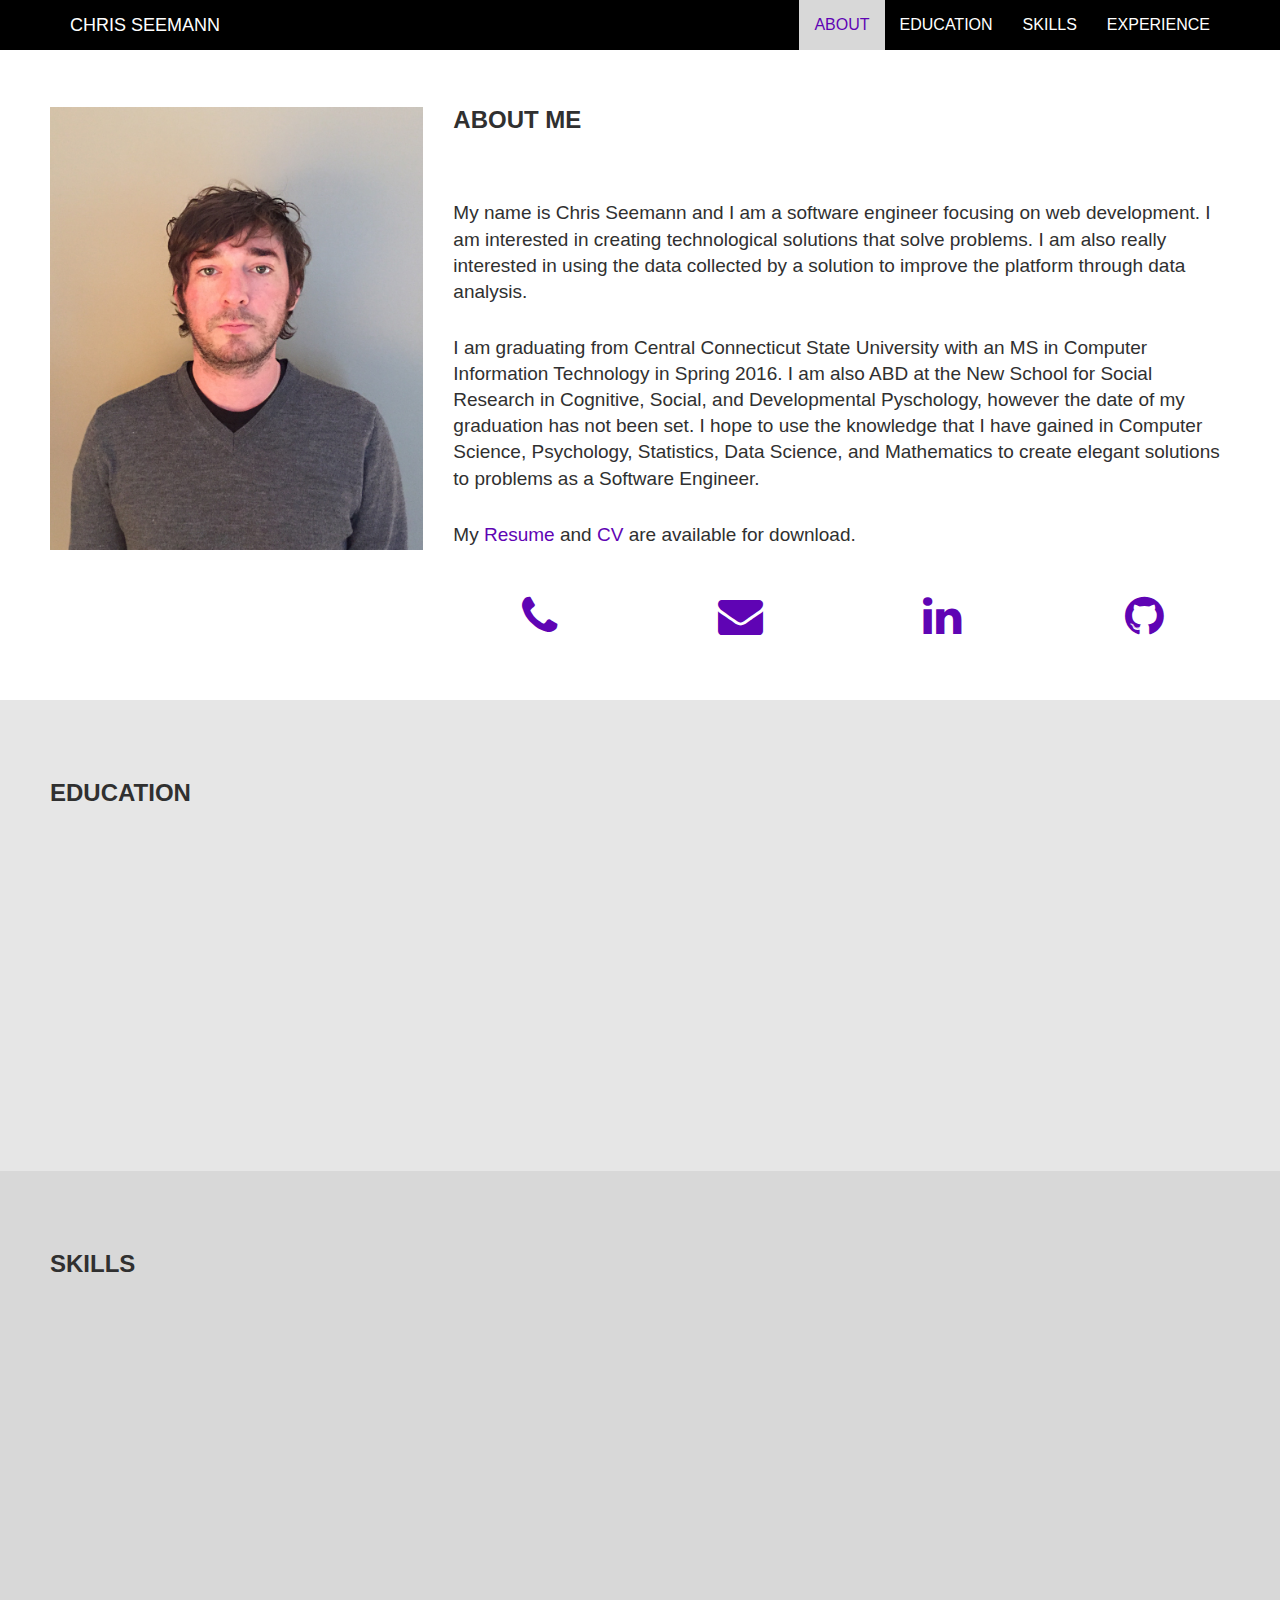
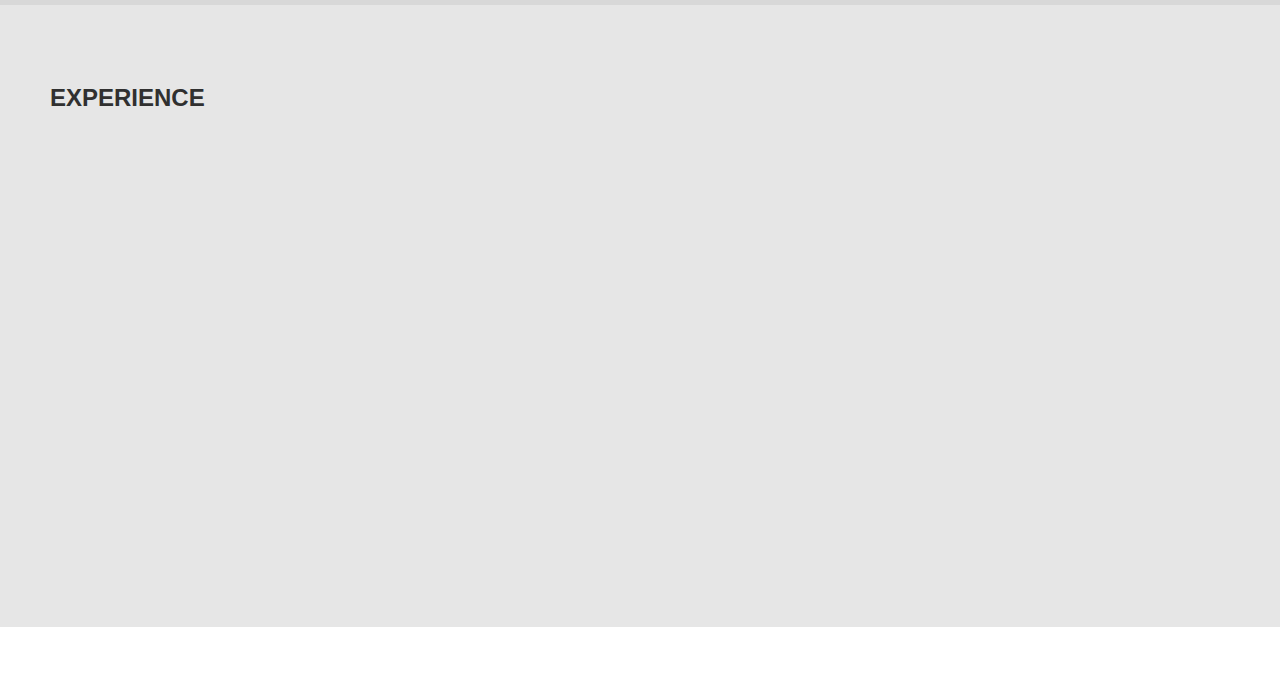
==== index.html @ 117bb518 "transfering to get gh-pages" ====
<!DOCTYPE html>
<html lang="en"><head>
<meta http-equiv="Content-Type" content="text/html; charset=UTF-8">
<meta charset="utf-8">
<meta http-equiv="X-UA-Compatible" content="IE=edge">
<meta name="viewport" content="width=device-width, initial-scale=1">

<!-- The above 3 meta tags *must* come first in the head; any other head content must come *after* these tags -->
<meta name="description" content="Personal Home Page">
<meta name="author" content="Chris Seemann">

<title>CHRIS SEEMANN - RESUME</title>

<!-- Bootstrap core CSS -->
<link href="./css/bootstrap.min.css" rel="stylesheet">
<script src="https://ajax.googleapis.com/ajax/libs/jquery/1.12.0/jquery.min.js"></script>
<script src="http://maxcdn.bootstrapcdn.com/bootstrap/3.3.6/js/bootstrap.min.js"></script>

<!-- Custom styles for this template -->
<link rel="stylesheet" href="./css/style.css">
<link rel="stylesheet" href="https://maxcdn.bootstrapcdn.com/font-awesome/4.5.0/css/font-awesome.min.css">

</head>


<body id="resume" data-spy="scroll" data-target=".navbar" data-offset="60">

  <nav class="navbar navbar-default navbar-fixed-top">
    <div class="container">
      <div class="navbar-header">
        <button type="button" class="navbar-toggle" data-toggle="collapse" data-target="#myNavbar">
          <span class="icon-bar"></span>
          <span class="icon-bar"></span>
          <span class="icon-bar"></span>                        
        </button>
        <a class="navbar-brand" href="#resume">CHRIS SEEMANN</a>
      </div>
      <div class="collapse navbar-collapse" id="myNavbar">
        <ul class="nav navbar-nav navbar-right">
          <li><a href="#about">ABOUT</a></li>
          <li><a href="#education">EDUCATION</a></li>
          <li><a href="#skills">SKILLS</a></li>
          <li><a href="#experience">EXPERIENCE</a></li>
        </ul>
      </div>
    </div>
  </nav>

  <div id="about" class="container-fluid">
    <br>
    <div class="row">
      <div class="col-sm-4">
        <img src="./images/chrisphoto.jpg" class="img-responsive center-block" alt="Chris Seemann Photo">
      </div>
      <div class="col-sm-8">
        <h2>About Me</h2><br>
        <h4>My name is Chris Seemann and I am a software engineer focusing on web development.  I am interested in creating technological solutions that solve problems.  I am also really interested in using the data collected by a solution to improve the platform through data analysis.</h4>  
        <h4>I am graduating from Central Connecticut State University with an MS in Computer Information Technology in Spring 2016.  I am also ABD at the New School for Social Research in Cognitive, Social, and Developmental Pyschology, however the date of my graduation has not been set.  I hope to use the knowledge that I have gained in Computer Science, Psychology, Statistics, Data Science, and Mathematics to create elegant solutions to problems as a Software Engineer.</h4>
        <h4>My <a href="./documents/Chris-Seemann-Resume.pdf">Resume</a> and <a href="./documents/CSeemann-CV.pdf">CV</a> are available for download.</h4>
     <div class="row">
       <div class="col-sm-3">
        <a class="icon-link text-center" href="tel:1-646-574-7824"><i class="fa fa-phone fa-3x"></i></a>
      </div>
      <div class="col-sm-3">
        <a class="icon-link text-center" href="mailto:chris.seemann@gmail.com"><i class="fa fa-envelope fa-3x"></i></a>
      </div>
      <div class="col-sm-3">
        <a class="icon-link text-center" href="http://www.linkedin.com/in/chrisseemann"><i class="fa fa-linkedin fa-3x"></i></a>
      </div>
      <div class="col-sm-3">
        <a class="icon-link text-center" href="https://github.com/verwirrtwombat"><i class="fa fa-github fa-3x"></i></a>
      </div>
    </div>
    </div>
  </div>
</div>

  <div id="education" class="container-fluid bg-light-grey">
    <h2>Education</h2>
    <br>
    <div class="row slideanim">
      <div class="col-sm-6">
        <p><strong>THE NEW SCHOOL FOR SOCIAL RESEARCH<br></strong><em>New York, NY </em>(2010 - Present)<br>
          PHD, Cognitive, Social, and Developmental Psychology. ABD<br>
          Dissertation: The Effect of Anticipatory Boredom</p>
      </div>
      <div class="col-sm-6">
          <p><strong>CENTRAL CONNECTICUT STATE UNIVERSITY<br></strong><em>New Britain, CT </em>(2015 - Present)<br>
            MS, Computer Information Technologies<br>
            Capstone: The Implementation of the Semantic Web</p> 
       </div>
      </div>
    <div class="row slideanim">
      <div class="col-sm-6">
        <p><strong>THE NEW SCHOOL FOR SOCIAL RESEARCH<br></strong><em>New York, NY </em>(2007 - 2009)<br>
          MA, Research Masters in Psychology<br>
          Thesis: The Autonomic Profile of Boredom</p>
      </div>
      <div class="col-sm-6">
        <p><strong>BOSTON UNIVERSITY<br></strong><em>Boston, MA </em>(2003 - 2007)<br>
          BA, Psychology. Minor: Philosophy</p>
      </div>
    </div>
  </div>

  <div id="skills" class="container-fluid bg-grey">
    <h2>SKILLS</h2>
    <br>
    <div class="row slideanim">
      <div class="col-sm-6">
        <p><strong>LANGUAGES<br></strong>Java, JavaScript, VisualBasic, C, Assembly Language, HTML 5, CSS 3</p>
      </div>
      <div class="col-sm-6">
        <p><strong>DATABASES<br></strong>SQL, SPQRL, MongoDB</p>
      </div>
    </div>
    <div class="row slideanim">
      <div class="col-sm-6">
        <p><strong>DATA SCIENCE<br></strong>Statistical Data Analysis, Machine Learning, Semantic Web</p>
      </div>
      <div class="col-sm-6">
        <p><strong>WEB PLATFORMS<br></strong>SurveyMonkey, Qualtrics, AWS, EC2, mTurk</p>
      </div>
    </div>
    <div class="row slideanim">
      <div class="col-sm-6">
        <p><strong>STATISTICS AND MATHEMATICS<br></strong>SAS, SPSS, MATLAB, Octave, Weka</p>
      </div>
      <div class="col-sm-6">
        <p><strong>PHYSIO<br></strong>ANSAR EKG, MindWare EKG, Eye Tracking, EEG, fMRI</p>
      </div>
    </div>
  </div>

<!--projects - to be added when I have some -->

  <div id="experience" class="container-fluid bg-light-grey">
    <h2>Experience</h2>
    <br>
    <div class="row slideanim col-sm-12">
      <p><strong>A100, <em>Apprentice<br></em></strong><em>Hartford, CT</em> (2016 - Present)<br>
      I received training in agile software development and modern coding standards to develop web applications.  This included both front end and back end development.  Additionally, I worked with local entrepreneuers to develop a product, with a group of apprentices, that was presented to potential investors.
      </p>
    </div>
    <div class="row slideanim col-sm-12">
      <p><strong>THE TRAUMA AND PSYCHOPHYSIOLOGY LAB, <em>Affiliate<br></em></strong><em>New York, NY</em> (2010 - Present)<br>
      Through APIs, I added functionality to stimulus presentation software.  I was able to create additional functionality that allowed for the collection of state and trait survey data. I also computerized behavioral research tasks that were usually administered by a researcher.  Finally, I built and analyzed datasets.  
      </p>
    </div>
    <div class="row slideanim col-sm-12">
      <p><strong>THE PSYCHOPATHOLOGY LAB, <em>Senior Researcher<br></em></strong><em>New York, NY </em>(2007 - Present)<br>
      Through APIs, I added functionality to web based survey platforms to collect different types data.  I was able to make survey platforms both run and collect information on behavioral tasks that were usually collected by an in person experimenter.  I also collected web data from social media platforms for research projects.  Finally, I built and analyzed datasets.
      </p>
    </div>
  </div> 

  <div class="countainer-fluid">
    <br><br>
  </div>


  <script>
    $(document).ready(function(){
  // Add smooth scrolling to all links in navbar
  $(".navbar a").on('click', function(event) {

    // Prevent default anchor click behavior
    event.preventDefault();

    // Store hash
    var hash = this.hash;

    // Using jQuery's animate() method to add smooth page scroll
    // The optional number (900) specifies the number of milliseconds it takes to scroll to the specified area
    $('html, body').animate({
      scrollTop: $(hash).offset().top
    }, 900, function(){

      // Add hash (#) to URL when done scrolling (default click behavior)
      window.location.hash = hash;
    });
  });
  
  $(window).scroll(function() {
    $(".slideanim").each(function(){
      var pos = $(this).offset().top;

      var winTop = $(window).scrollTop();
      if (pos < winTop + 600) {
        $(this).addClass("slide");
      }
    });
  });
})
</script>

</body>
</html>
---- css/style.css ----
body {
  font: 400 15px Helvetica;
  line-height: 1.8;
}

h1 {}

h2 {
  font-size: 24px;
  text-transform: uppercase;
  color: #303030;
  font-weight: 600;
  margin-bottom: 30px;
}

h3 {}

h4 {
  font-size: 19px;
  line-height: 1.375em;
  color: #303030;
  font-weight: 400;
  margin-bottom: 30px;
}

p {
  position:relative; 
  margin: 0 40px 16px 0;
  color: #303030;
}

a {
  color: #5F04B4;
}

a:hover {
  color: #303030 !important;
}

a:visited {
  color: #5F04B4;
}

.img-responsive {
  margin-top: 20px;
  margin-bottom: 20px;
  width: 100%; 
  max-width: 450px;
}

.icon-link {
  display: block;
  padding: 15px 15px 0px 15px;
  text-align: center;
}

.container-fluid {
  padding: 60px 50px;
}

.bg-light-grey {
  background-color: #E6E6E6;
}

.bg-grey {
  background-color: #D8D8D8;
}

.navbar {
  margin-bottom: 15;
  background-color: #000000;
  z-index: 9999;
  width: 100%;
  border: 0;
  font-size: 16px !important;
  line-height: 1.5 !important;
  border-radius: 0;
}

.navbar li a, .navbar .navbar-brand {
  color: #ffffff !important;
}

.navbar-nav li a:hover, .navbar-nav li.active a {
  color: #5F04B4 !important; /*purple*/
  background-color: #D8D8D8 !important;
}

.navbar-default .navbar-toggle {
  border-color: transparent;
  color: #ffffff !important;
}

.psuedo-footer {
  background-color: #ffffff;
}

.slideanim {visibility:hidden;}
.slide {
  animation-name: slide;
  -webkit-animation-name: slide;  
  animation-duration: 1s; 
  -webkit-animation-duration: 1s;
  visibility: visible;      
}

@keyframes slide {
  0% {
    opacity: 0;
    -webkit-transform: translateY(70%);
  } 
  100% {
    opacity: 1;
    -webkit-transform: translateY(0%);
  } 
}

@-webkit-keyframes slide {
  0% {
    opacity: 0;
    -webkit-transform: translateY(70%);
  } 
  100% {
    opacity: 1;
    -webkit-transform: translateY(0%);
  }
}
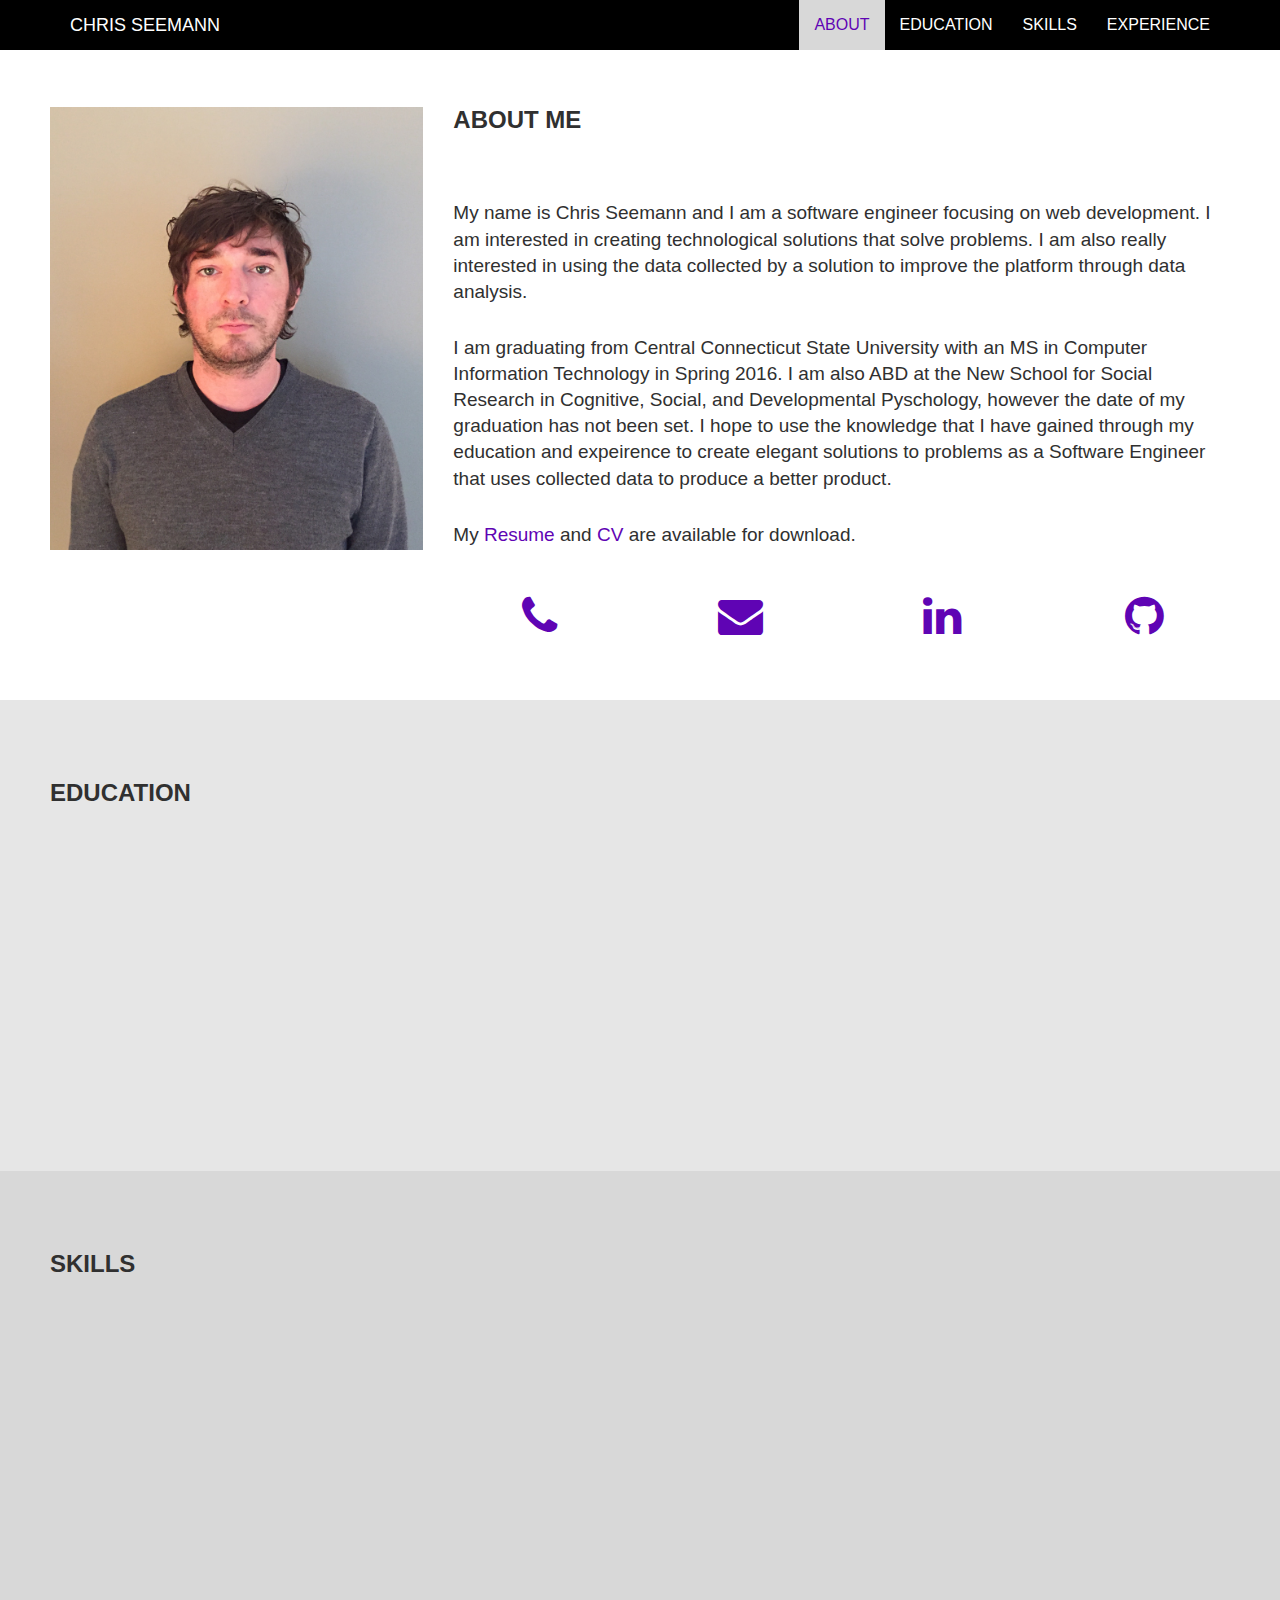
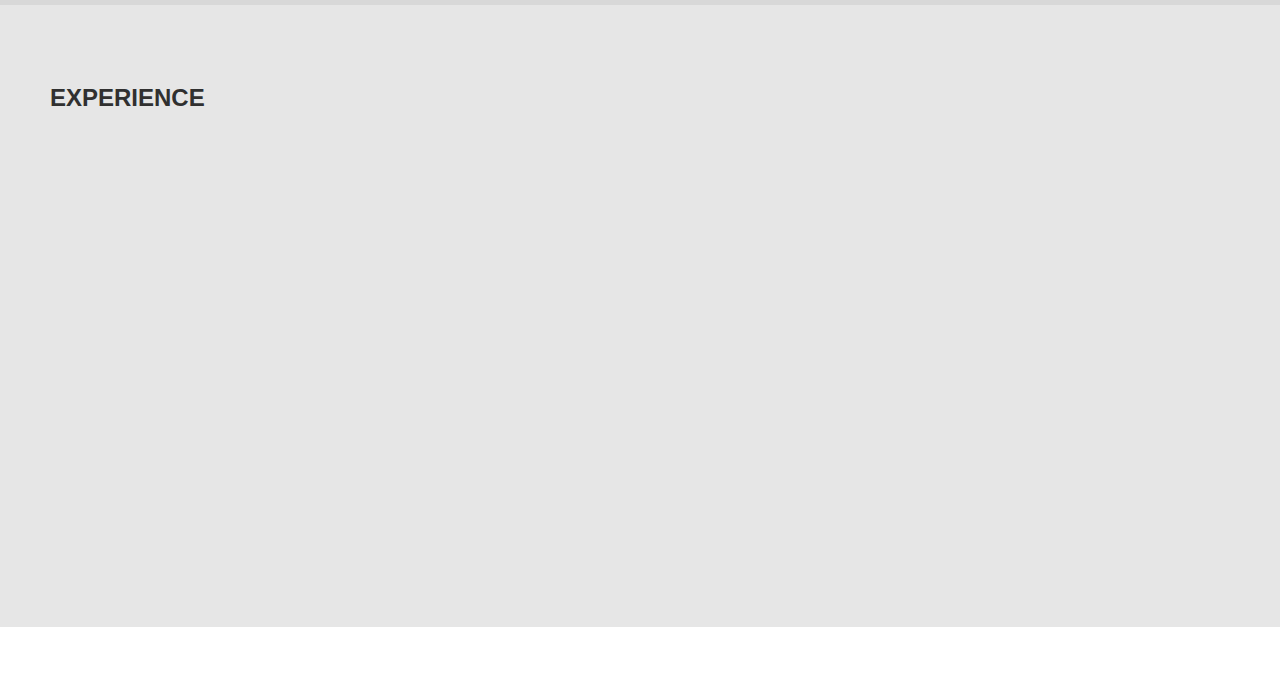
==== commit ccd982c6: "adjusted sentence in the about me" ====
--- a/index.html
+++ b/index.html
@@ -55,7 +55,7 @@
       <div class="col-sm-8">
         <h2>About Me</h2><br>
         <h4>My name is Chris Seemann and I am a software engineer focusing on web development.  I am interested in creating technological solutions that solve problems.  I am also really interested in using the data collected by a solution to improve the platform through data analysis.</h4>  
-        <h4>I am graduating from Central Connecticut State University with an MS in Computer Information Technology in Spring 2016.  I am also ABD at the New School for Social Research in Cognitive, Social, and Developmental Pyschology, however the date of my graduation has not been set.  I hope to use the knowledge that I have gained in Computer Science, Psychology, Statistics, Data Science, and Mathematics to create elegant solutions to problems as a Software Engineer.</h4>
+        <h4>I am graduating from Central Connecticut State University with an MS in Computer Information Technology in Spring 2016.  I am also ABD at the New School for Social Research in Cognitive, Social, and Developmental Pyschology, however the date of my graduation has not been set.  I hope to use the knowledge that I have gained through my education and expeirence to create elegant solutions to problems as a Software Engineer that uses collected data to produce a better product.</h4>
         <h4>My <a href="./documents/Chris-Seemann-Resume.pdf">Resume</a> and <a href="./documents/CSeemann-CV.pdf">CV</a> are available for download.</h4>
      <div class="row">
        <div class="col-sm-3">
